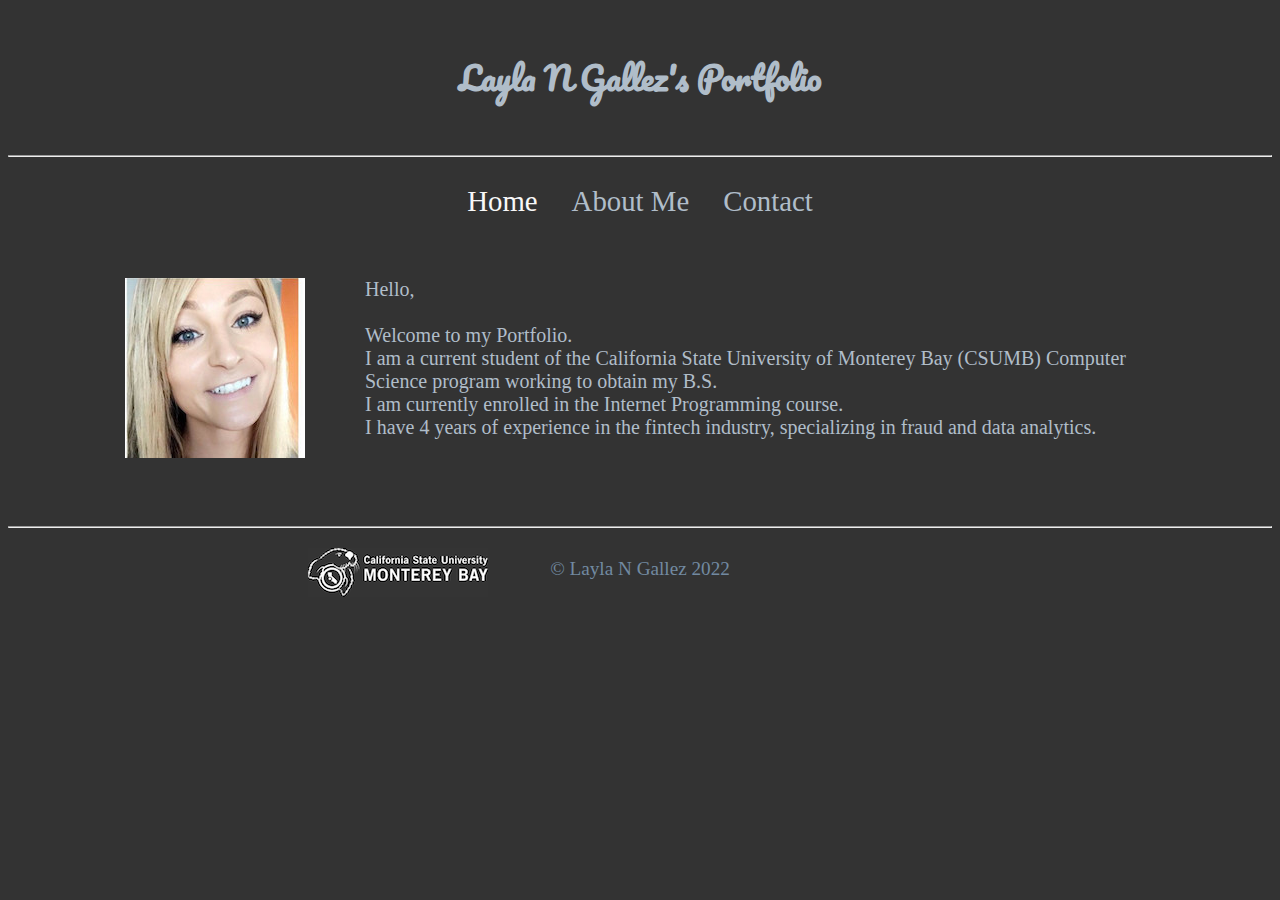
==== portfolio/index.html @ b052ac19 "removed unnecessary files" ====
<!DOCTYPE html>
<html>
    <head>
        <meta charset="utf-8">
        
        <title>Layla's Personal Portfolio</title>

        <style>
            @import url("css/style.css");
        </style>
    </head>

    <body>
        <header>
            <h1>
                Layla N Gallez's Portfolio
            </h1>

            <link rel="preconnect" href="https://fonts.googleapis.com">
            <link rel="preconnect" href="https://fonts.gstatic.com" crossorigin>
            <link href="https://fonts.googleapis.com/css2?family=Pacifico&display=swap" rel="stylesheet">
        </header>

        <hr>
        <div id="nav_bar">
            <nav>
                <a href="index.html">Home</a>
                <a href="about.html">About Me</a>
                <a href="contact.html">Contact</a>
            </nav>
        </div>

        <main>
            <div id="pic">
                <img src="img/layla_profile_pic.jpeg" alt="Layla's Profile Photo">
            </div>
                
            <div id="text">
                <p>
                    Hello, <br><br>
                    Welcome to my Portfolio.<br> 
                    I am a current student of the California State University of Monterey Bay (CSUMB) Computer Science program working to obtain my B.S. <br>
                    I am currently enrolled in the Internet Programming course. <br> 
                    I have 4 years of experience in the fintech industry, specializing in fraud and data analytics. <br>
                </p>
            </div>

            
        </main>

        <script src="http://code.jquery.com/jquery-2.1.4.min.js"></script>
            <script>
                $(function(){
                    $('a').each(function(){
                        if ($(this).prop('href') == window.location.href) {
                            $(this).addClass('active'); $(this).parents('ul').addClass('active');
                        }
                    });
                });
            </script>

        <footer>
            <hr>
                <div id="csumb_footer_logo">
                    <img src="img/csumb_footer_logo.png" alt="CSUMB logo">
                </div>

                <div id="csumb_footer_text">
                    &copy; Layla N Gallez 2022 
                </div>
            
        </footer>
    </body>
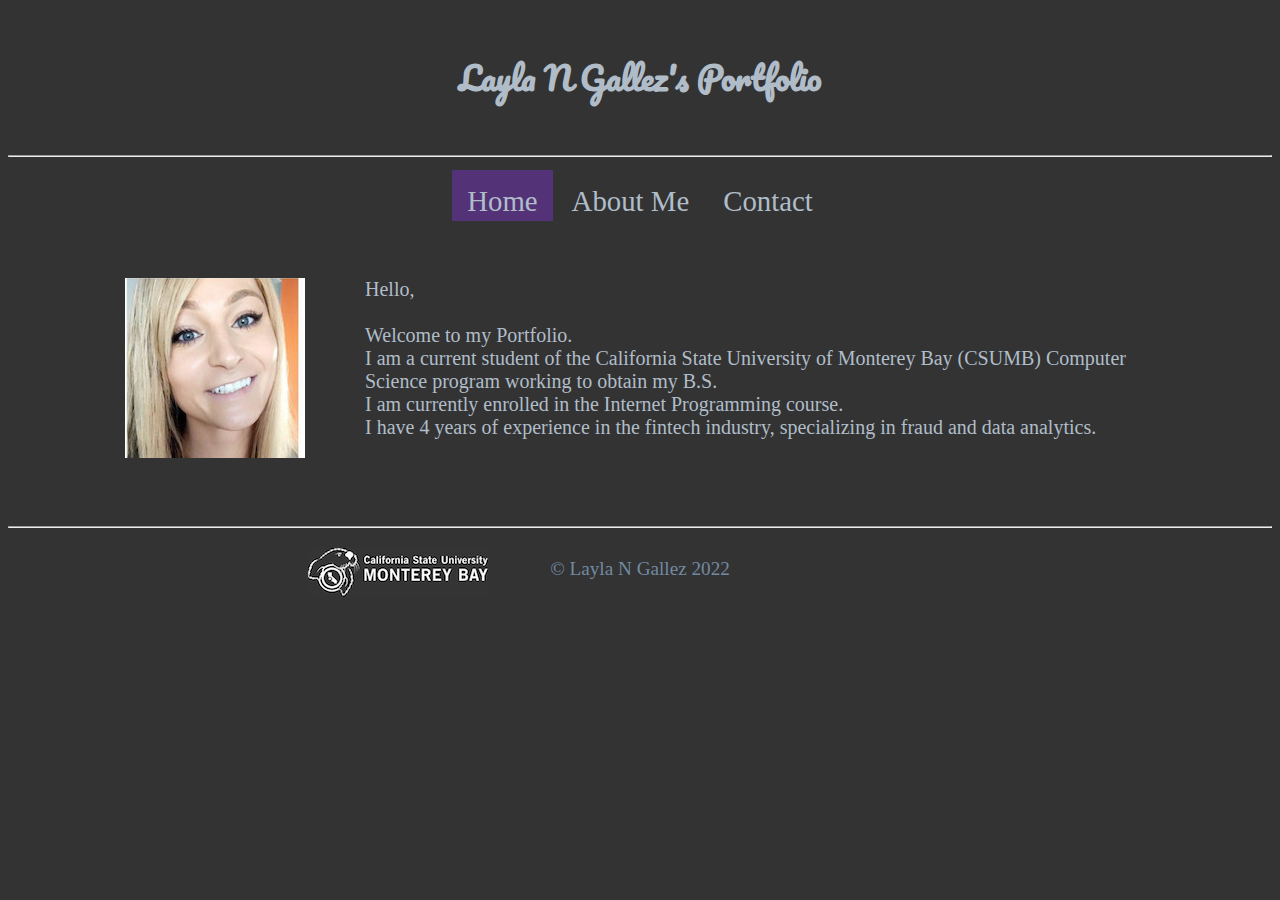
==== commit be883894: "attempting to fix current nav" ====
--- a/portfolio/index.html
+++ b/portfolio/index.html
@@ -48,16 +48,16 @@
             
         </main>
 
-        <script src="http://code.jquery.com/jquery-2.1.4.min.js"></script>
-            <script>
-                $(function(){
-                    $('a').each(function(){
-                        if ($(this).prop('href') == window.location.href) {
-                            $(this).addClass('active'); $(this).parents('ul').addClass('active');
-                        }
-                    });
-                });
-            </script>
+        <script src="http://code.jquery.com/jquery-1.8.3.min.js"></script>
+        <script>
+        $(function(){
+          $('a').each(function() {
+            if ($(this).prop('href') == window.location.href) {
+              $(this).addClass('current');
+            }
+          });
+        });
+        </script>
 
         <footer>
             <hr>
